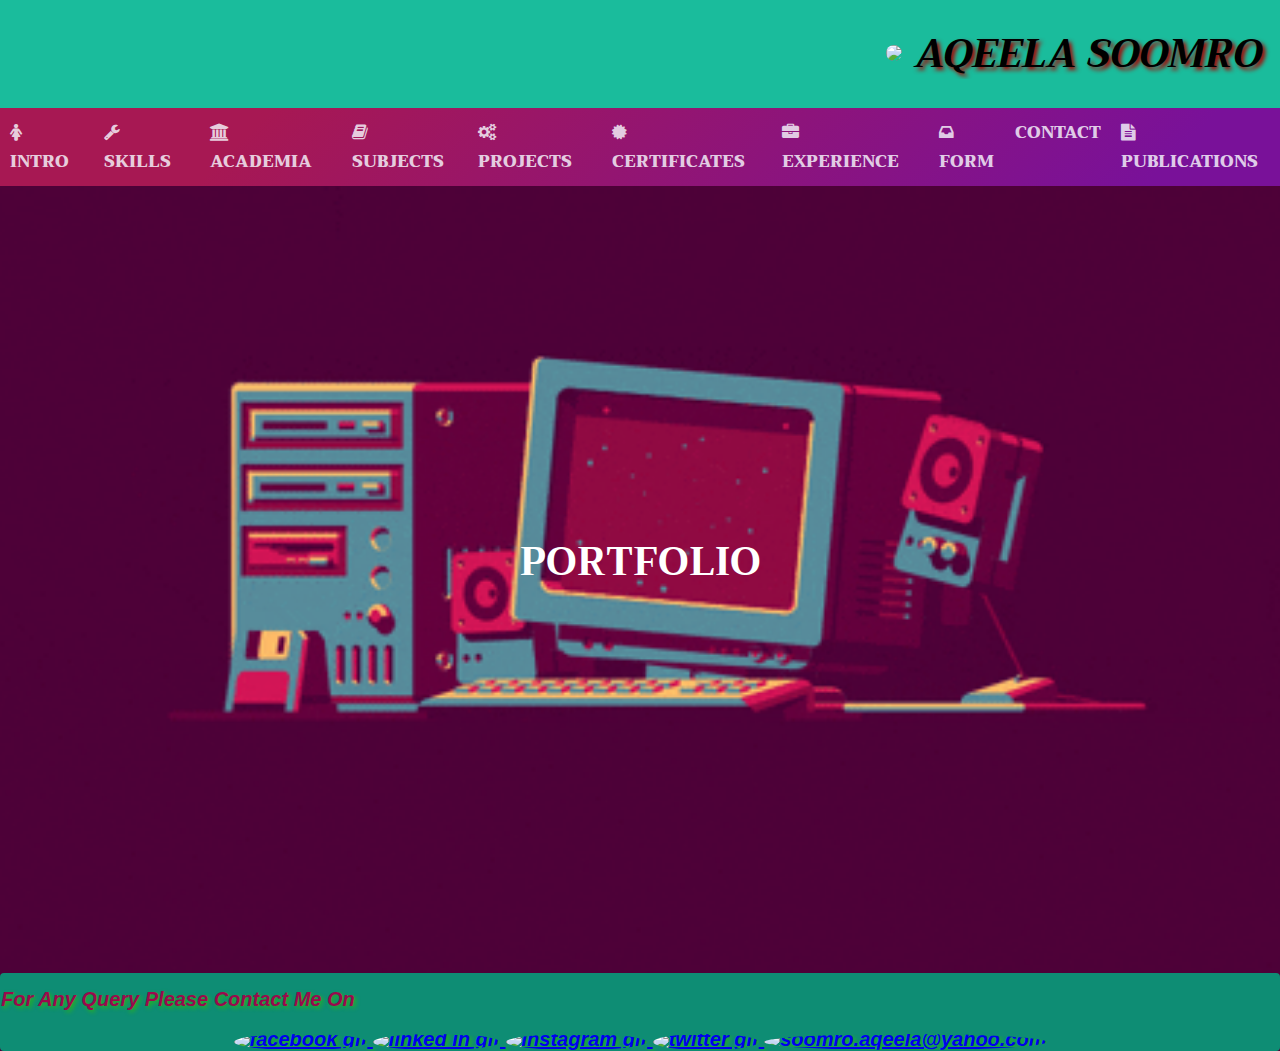
==== index.html @ 30c32e59 "modified code using html and css to make responsive porfolio" ====
<!DOCTYPE html>
<html lang="en">
<head>
    <meta charset="UTF-8">
    <meta http-equiv="X-UA-Compatible" content="IE=edge">
    <meta name="viewport" content="width=device-width, initial-scale=1.0">
    <meta name="viewport" content="width=device-width, initial-scale=1">
    <link rel="stylesheet" href="stylesheet.css">
    <link rel="stylesheet" href="https://cdnjs.cloudflare.com/ajax/libs/font-awesome/4.7.0/css/font-awesome.min.css">  
    <link rel="stylesheet" href="https://fonts.googleapis.com/css?family=Trirong">
    <title>Portfolio</title>
    
</head>
<body>
    <div class="header" >
        <img src="C:\Users\Aqeela\Desktop\Web Development\Sprint Project 3/image1.jpg" class="logo"/>
        <h1 class="header" id="marquee">AQEELA SOOMRO</h1>
      </div>
      <div class="navbar">
        <a  href="C:\Users\Aqeela\Desktop\Web Development\Sprint Project 3/intro.html" target="_self"><i class="fa fa-female" ></i><b> INTRO</b></a> 
        <a href="C:\Users\Aqeela\Desktop\Web Development\Sprint Project 3/skills.html" target="_self"><i class="fa fa-wrench"></i> <b>SKILLS</b></a> 
        <a href="C:\Users\Aqeela\Desktop\Web Development\Sprint Project 3/academic.html" target="_self"><i class="fa fa-university"></i> <b>ACADEMIA</b></a> 
        <a href="C:\Users\Aqeela\Desktop\Web Development\Sprint Project 3/subjects.html" target="_self"><i class="fa fa-book"></i><b>SUBJECTS</b></a>
        <a href="C:\Users\Aqeela\Desktop\Web Development\Sprint Project 3/projects.html" target="_self"><i class="fa fa-cogs"></i><b> PROJECTS</b></a>
        <a href="C:\Users\Aqeela\Desktop\Web Development\Sprint Project 3/courses.html" target="_self"><i class="fa fa-certificate"></i><b> CERTIFICATES</b></a>
        <a href="C:\Users\Aqeela\Desktop\Web Development\Sprint Project 3/exp.html" target="_self"><i class="	fa fa-briefcase"></i><b> EXPERIENCE</b></a>
        <a href="C:\Users\Aqeela\Desktop\Web Development\Sprint Project 3/contact-form.html" target="_self"><i class="fa fa-inbox"></i><b> CONTACT FORM</b></a>
        <a href="C:\Users\Aqeela\Desktop\Web Development\Sprint Project 3/pub.html" target="_self"><i class=" fa fa-file-text"></i><b>PUBLICATIONS</b></a>
          </div>
          <br>
          <br>
          <br>
          <br>
          <br>
          <br>
          <br>
          <br>
          <br>
     <section class="sec">
        <h1></b>PORTFOLIO</b></h1>
        
    
    </section>
    <br>
    <br>
    <br>
    <br>
    <br>
    <br>
    <br>
    <br>
    <br>
    <br>
    
<footer id="footer">
<p>For Any Query Please Contact Me On</p><br>
  <div>
      <div class="social-icons">
        <a href="https://web.facebook.com/aqeela.soomro"> <img src="C:\Users\Aqeela\Desktop\Web Development\Sprint Project 3/facebook.gif" alt="facebook gif" > </a> 
        <a href="https://www.linkedin.com/in/aqeela-soomro-5b7624a3"> <img src="C:\Users\Aqeela\Desktop\Web Development\Sprint Project 3/linkedin.gif" alt="linked in gif" > </a>
        <a href="https://www.instagram.com/?hl=en"> <img src="C:\Users\Aqeela\Desktop\Web Development\Sprint Project 3/instagram.gif" alt="instagram gif" > </a>
        <a href="https://twitter.com/?lang=en"> <img src="C:\Users\Aqeela\Desktop\Web Development\Sprint Project 3/twt.gif" alt="twitter gif" > </a>
         <a href="https://www.yahoo.com/"><img src="C:\Users\Aqeela\Desktop\Web Development\Sprint Project 3/mail.png" alt="soomro.aqeela@yahoo.com" > </a>
      </div>
    </div>
</footer>
</body>

</html>
---- stylesheet.css ----
* {box-sizing: border-box;}

        body {
            background-image: linear-gradient(to right, rgba(255,0,0,0), rgb(94, 140, 172));
            background-attachment: scroll;
            background-position: center;
            background-repeat: no-repeat;
            background-size: cover;
            background-image: url(images.gif);
            font-family: "Trirong", serif;
            margin: 0;
            font-size: 20px;
            font-weight: bold;
        
        }
        
      
        .header {
            overflow: hidden;
            background-color: #5490ac;
            min-height: auto;
            padding: 30px 5px;
            text-align: center;
            background: #1abc9c;
            color: solid white;
            padding-top: 1px;
            padding-bottom: 2px;
            display: flex;
          justify-content: right;
            align-items: center;
            
        }
        
        #marquee {
            behavior: alternate;
            font-family: "Trirong", serif;
            white-space:nowrap;
            direction: right;
            animation:  rightThenLeft 10s  infinite;
        }
        
        @keyframes rightThenLeft {
            0%   {margin-right:0%;}
            50%  {margin-left:60%;}
            0%  {margin-left:0%;}

        }
        .header img.logo {

          font-size: 25px;
          font-weight: bold;
          max-width: 90px;
          border-radius: 50%;
          justify-content: left;

        }
        .header img:hover {
        transform: scale(0.5); 

        
         }
        .header h1 {
          float: right;
          align-items: center;
          text-align: right;
          padding: 13px;
          text-decoration: solid rgb(5, 105, 136);
          font-size: 40px;
          line-height: 25px;
          font-weight: bold;
          border-radius: 0%;
          box-sizing: border-box;
          text-shadow: 3px 3px 4px #aa0000;
          font-style: oblique;
          font-family: -apple-system, BlinkMacSystemFont, 'Segoe UI', Roboto, Oxygen, Ubuntu, Cantarell, 'Open Sans', 'Helvetica Neue', sans-serif;
        }

        .column {
          width: 400px;
          height:auto;
          padding: 5px;
          display: inline-block;
          margin:0 1% 0 1%;
          text-align: center;
        }
        
        /* Clearfix (clear floats) */
        .row::after {
          content: "";
          clear: both;
          display: table;
          padding: 5px;
        }
.sec h1 {
    float: center;
    text-align: center;
    color: white;
}
.sec ul{
    float: center;
    text-align: justify;
     color: white;
     
 }
 .sec p {
    float: center;
    text-align: center;
    color: white;
}
.sec h3 {
  float: center;
  text-align: center;
  color: rgb(203, 247, 210);
}

.navbar {
  width: 100%;
  background: linear-gradient(135deg, #a71853 20%, #791199 90%);
  background-color: rgba(43, 206, 165, 0.925);
  overflow: auto;
  position: sticky;
  top: 0;
  display: flex;
  text-align: justify;
}

.navbar a {
  float: center;
  padding: 10px;
  color: rgba(246, 246, 252, 0.836);
  text-decoration: none;
  font-size: 17px;
  font-style: inherit;
  font-feature-settings: "vrt2";
  font-weight: bold;
  position: sticky ;
  
}

.navbar a:hover {
  background-color: rgba(189, 105, 27, 0.829);
}

@media screen and (max-width: 500px) {
  .navbar a {
    float: none;
    display: block;
  }
}
/* Responsive layout - makes a two column-layout instead of four columns */
@media screen and (max-width: 900px) {
  .column {
    width: 50%;
  }
}

/* Responsive layout - makes the two columns stack on top of each other instead of next to each other */
@media screen and (max-width: 600px) {
  .column {
    width: 100%;
  }
}
table, th, td {
  border: 3px solid rgb(174, 185, 11);
  border-collapse: collapse;
  border-width: thick;

}
th, td {
  padding: 5px;
  text-align: left;
  color: rgb(245, 248, 250);
}
#head{
  color: aquamarine;
  padding: 5px;
  text-align: center;

}
.social-icons img{
  width: 100px;
  height: 100px;
  border: none;
  border-radius: 50%;
  
}
.social-icons {
  text-align: center;
}

#anchor{
  color: rgb(49, 23, 199);
  background-color: rgb(6, 180, 58);
  padding: 15px 25px;
  text-align: center;
  text-decoration: none;
  display: inline-block;
}

#footer {
          float: center;
          color:  rgb(153, 10, 77);
          background: #0e8d74;
          text-align: left;
          padding: 1px;
          text-decoration: solid rgb(218, 140, 140);
          font-size: 20px;
          line-height: 10px;
          font-weight: bold;
          border-radius: 4px;
          box-sizing: border-box;
          text-shadow: 2px 2px 4px #28b815;
          font-style: oblique;
          width: 100%; 
          height:60%;
          font-family: -apple-system, BlinkMacSystemFont, 'Segoe UI', Roboto, Oxygen, Ubuntu, Cantarell, 'Open Sans', 'Helvetica Neue', sans-serif;
      }
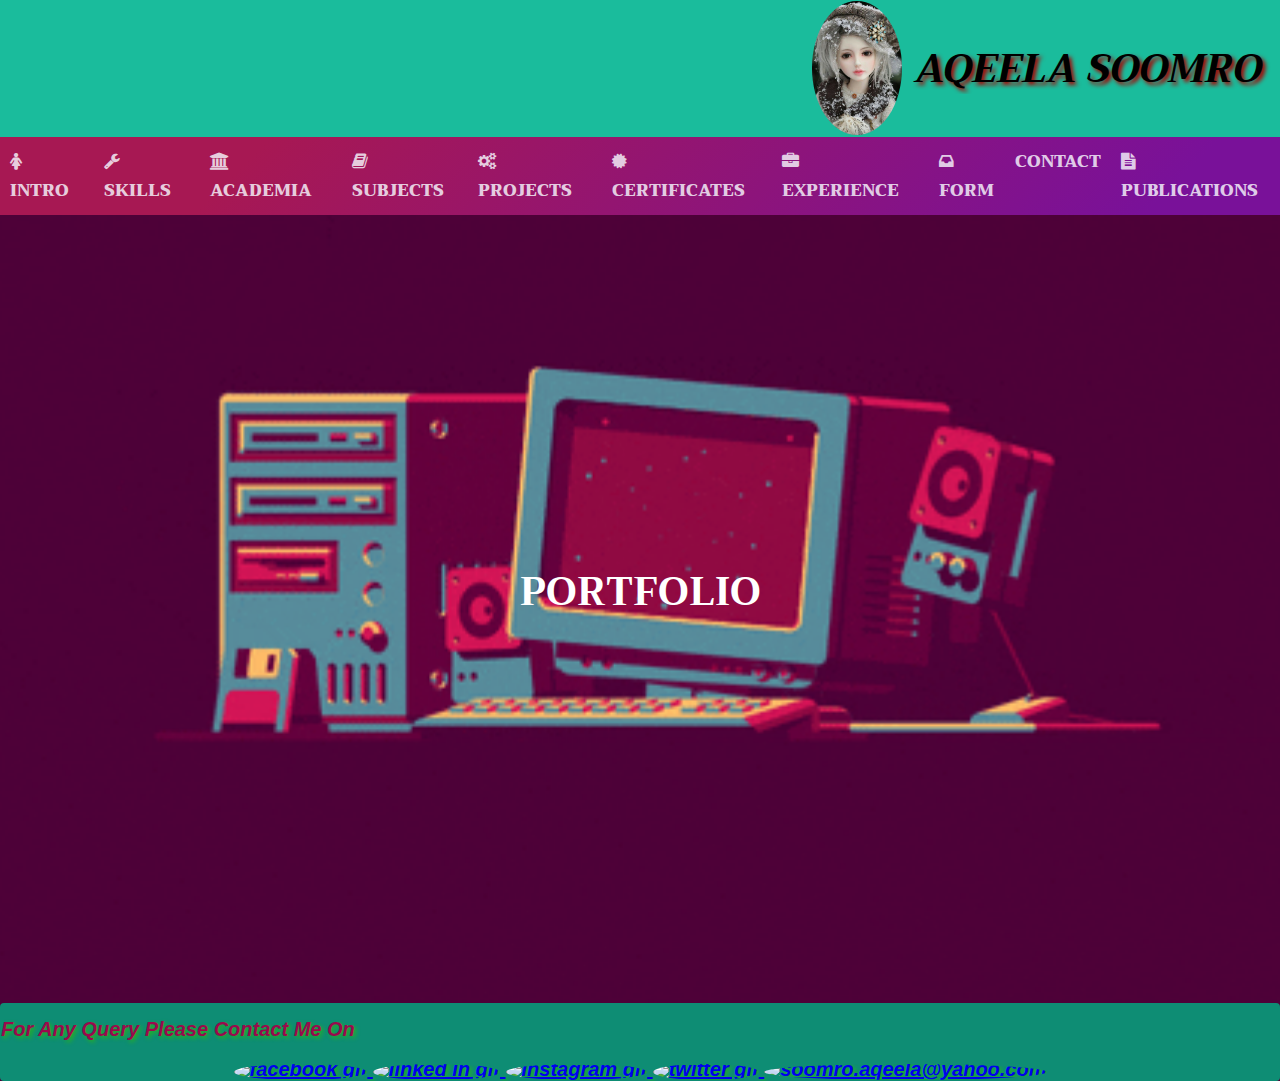
==== commit d3c30a49: "modified code using html and css to make a responsive portfolio" ====
--- a/index.html
+++ b/index.html
@@ -13,7 +13,7 @@
 </head>
 <body>
     <div class="header" >
-        <img src="C:\Users\Aqeela\Desktop\Web Development\Sprint Project 3/image1.jpg" class="logo"/>
+        <img src="image1.jpg" class="logo"/>
         <h1 class="header" id="marquee">AQEELA SOOMRO</h1>
       </div>
       <div class="navbar">
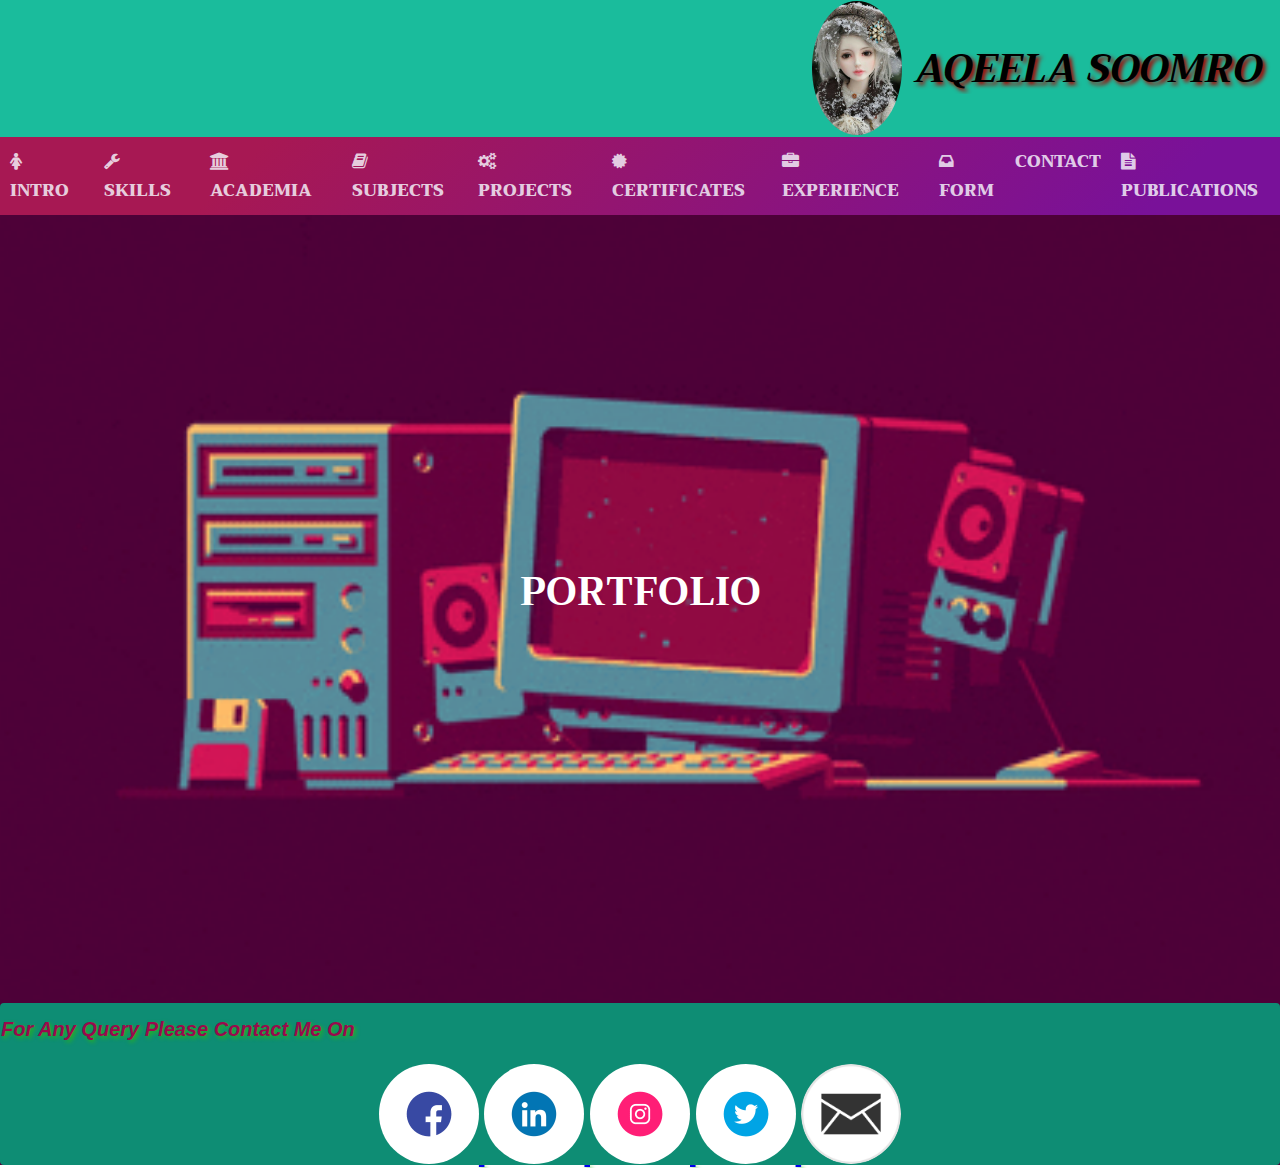
==== commit cd83e6a8: "modified code using html and css to make a responsive portfolio" ====
--- a/index.html
+++ b/index.html
@@ -17,15 +17,15 @@
         <h1 class="header" id="marquee">AQEELA SOOMRO</h1>
       </div>
       <div class="navbar">
-        <a  href="C:\Users\Aqeela\Desktop\Web Development\Sprint Project 3/intro.html" target="_self"><i class="fa fa-female" ></i><b> INTRO</b></a> 
-        <a href="C:\Users\Aqeela\Desktop\Web Development\Sprint Project 3/skills.html" target="_self"><i class="fa fa-wrench"></i> <b>SKILLS</b></a> 
-        <a href="C:\Users\Aqeela\Desktop\Web Development\Sprint Project 3/academic.html" target="_self"><i class="fa fa-university"></i> <b>ACADEMIA</b></a> 
-        <a href="C:\Users\Aqeela\Desktop\Web Development\Sprint Project 3/subjects.html" target="_self"><i class="fa fa-book"></i><b>SUBJECTS</b></a>
-        <a href="C:\Users\Aqeela\Desktop\Web Development\Sprint Project 3/projects.html" target="_self"><i class="fa fa-cogs"></i><b> PROJECTS</b></a>
-        <a href="C:\Users\Aqeela\Desktop\Web Development\Sprint Project 3/courses.html" target="_self"><i class="fa fa-certificate"></i><b> CERTIFICATES</b></a>
-        <a href="C:\Users\Aqeela\Desktop\Web Development\Sprint Project 3/exp.html" target="_self"><i class="	fa fa-briefcase"></i><b> EXPERIENCE</b></a>
-        <a href="C:\Users\Aqeela\Desktop\Web Development\Sprint Project 3/contact-form.html" target="_self"><i class="fa fa-inbox"></i><b> CONTACT FORM</b></a>
-        <a href="C:\Users\Aqeela\Desktop\Web Development\Sprint Project 3/pub.html" target="_self"><i class=" fa fa-file-text"></i><b>PUBLICATIONS</b></a>
+        <a  href="intro.html" target="_self"><i class="fa fa-female" ></i><b> INTRO</b></a> 
+        <a href="skills.html" target="_self"><i class="fa fa-wrench"></i> <b>SKILLS</b></a> 
+        <a href="academic.html" target="_self"><i class="fa fa-university"></i> <b>ACADEMIA</b></a> 
+        <a href="subjects.html" target="_self"><i class="fa fa-book"></i><b>SUBJECTS</b></a>
+        <a href="projects.html" target="_self"><i class="fa fa-cogs"></i><b> PROJECTS</b></a>
+        <a href="courses.html" target="_self"><i class="fa fa-certificate"></i><b> CERTIFICATES</b></a>
+        <a href="exp.html" target="_self"><i class="	fa fa-briefcase"></i><b> EXPERIENCE</b></a>
+        <a href="contact-form.html" target="_self"><i class="fa fa-inbox"></i><b> CONTACT FORM</b></a>
+        <a href="pub.html" target="_self"><i class=" fa fa-file-text"></i><b>PUBLICATIONS</b></a>
           </div>
           <br>
           <br>
@@ -56,11 +56,11 @@
 <p>For Any Query Please Contact Me On</p><br>
   <div>
       <div class="social-icons">
-        <a href="https://web.facebook.com/aqeela.soomro"> <img src="C:\Users\Aqeela\Desktop\Web Development\Sprint Project 3/facebook.gif" alt="facebook gif" > </a> 
-        <a href="https://www.linkedin.com/in/aqeela-soomro-5b7624a3"> <img src="C:\Users\Aqeela\Desktop\Web Development\Sprint Project 3/linkedin.gif" alt="linked in gif" > </a>
-        <a href="https://www.instagram.com/?hl=en"> <img src="C:\Users\Aqeela\Desktop\Web Development\Sprint Project 3/instagram.gif" alt="instagram gif" > </a>
-        <a href="https://twitter.com/?lang=en"> <img src="C:\Users\Aqeela\Desktop\Web Development\Sprint Project 3/twt.gif" alt="twitter gif" > </a>
-         <a href="https://www.yahoo.com/"><img src="C:\Users\Aqeela\Desktop\Web Development\Sprint Project 3/mail.png" alt="soomro.aqeela@yahoo.com" > </a>
+        <a href="https://web.facebook.com/aqeela.soomro"> <img src="facebook.gif" alt="facebook gif" > </a> 
+        <a href="https://www.linkedin.com/in/aqeela-soomro-5b7624a3"> <img src="linkedin.gif" alt="linked in gif" > </a>
+        <a href="https://www.instagram.com/?hl=en"> <img src="instagram.gif" alt="instagram gif" > </a>
+        <a href="https://twitter.com/?lang=en"> <img src="twt.gif" alt="twitter gif" > </a>
+         <a href="https://www.yahoo.com/"><img src="mail.png" alt="soomro.aqeela@yahoo.com" > </a>
       </div>
     </div>
 </footer>
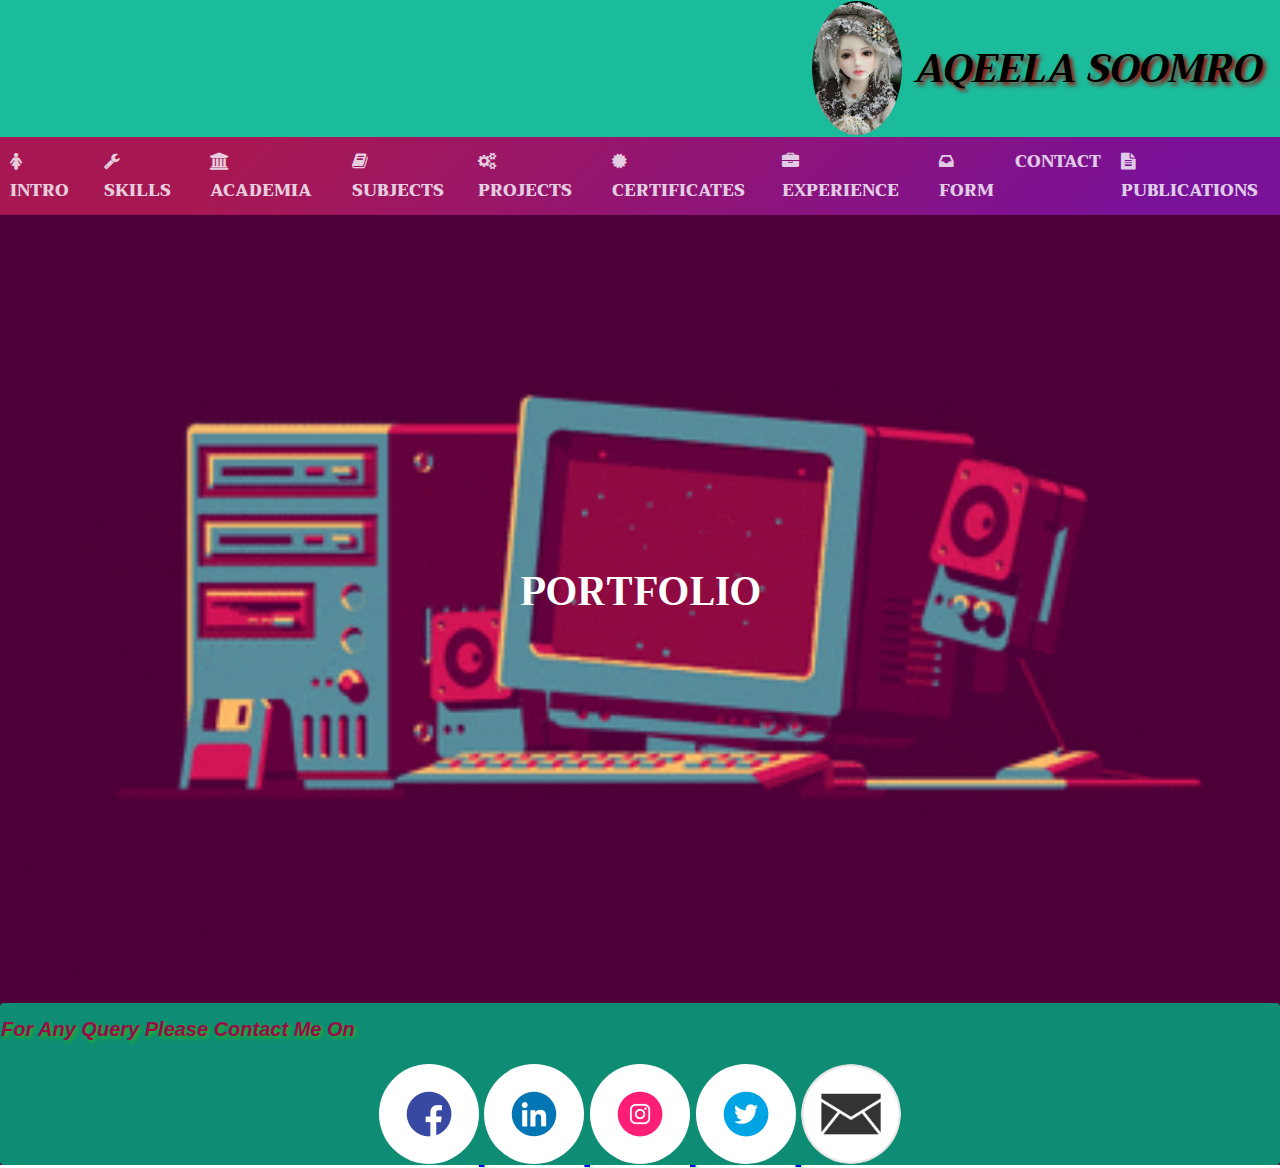
==== commit cab10e92: "modified code using html and css to make a responsive porfolio" ====
--- a/index.html
+++ b/index.html
@@ -17,7 +17,7 @@
         <h1 class="header" id="marquee">AQEELA SOOMRO</h1>
       </div>
       <div class="navbar">
-        <a  href="intro.html" target="_self"><i class="fa fa-female" ></i><b> INTRO</b></a> 
+        <a  href="Intro.html" target="_self"><i class="fa fa-female" ></i><b> INTRO</b></a> 
         <a href="skills.html" target="_self"><i class="fa fa-wrench"></i> <b>SKILLS</b></a> 
         <a href="academic.html" target="_self"><i class="fa fa-university"></i> <b>ACADEMIA</b></a> 
         <a href="subjects.html" target="_self"><i class="fa fa-book"></i><b>SUBJECTS</b></a>
